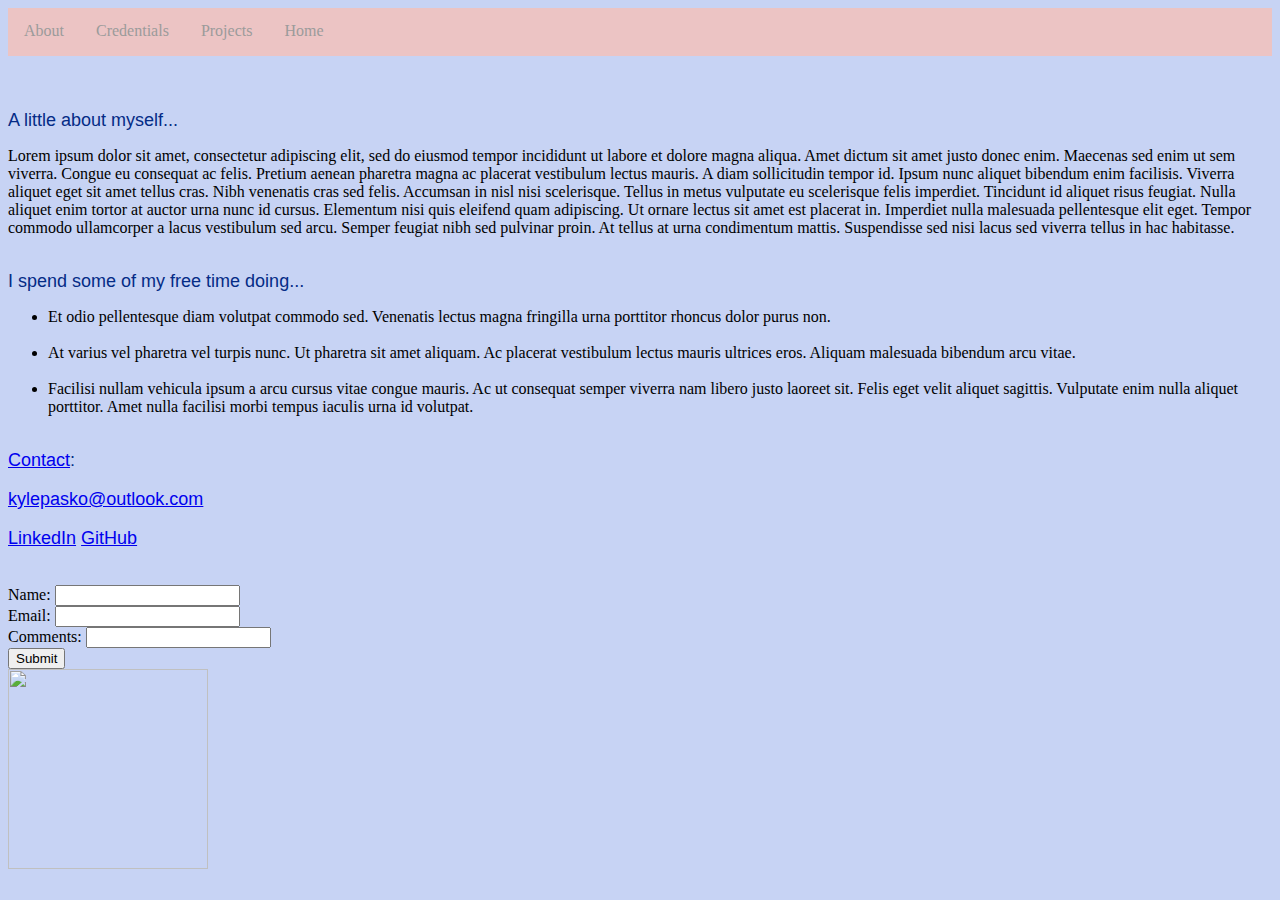
==== about me.html @ 0857c0f7 "Add files via upload" ====
<!doctype html>
<html>
<head> <!--Kyle Pasko CTI110.4138-->
<meta charset="utf-8">
<title>index</title>
<link href="css file.css" rel="stylesheet" type="text/css">
</head>

<body>
	
<nav>
<ul class="navlist">
	<li class="navlistitem"><a href="about me.html"> About</a></li>
	<li class="navlistitem"><a href="credentials.html">Credentials</a> </li>
	<li class="navlistitem"><a href="projects.html">Projects</a></li>
	<li class="navlistitem"><a href="index.html">Home</a></li>
</ul>
</nav>
<br>
<br>
<br>
	
<header> A little about myself...</header>
<p>Lorem ipsum dolor sit amet, consectetur adipiscing elit, sed do eiusmod tempor incididunt ut labore et dolore magna aliqua. Amet dictum sit amet justo donec enim. Maecenas sed enim ut sem viverra. Congue eu consequat ac felis. Pretium aenean pharetra magna ac placerat vestibulum lectus mauris. A diam sollicitudin tempor id. Ipsum nunc aliquet bibendum enim facilisis. Viverra aliquet eget sit amet tellus cras. Nibh venenatis cras sed felis. Accumsan in nisl nisi scelerisque. Tellus in metus vulputate eu scelerisque felis imperdiet. Tincidunt id aliquet risus feugiat. Nulla aliquet enim tortor at auctor urna nunc id cursus. Elementum nisi quis eleifend quam adipiscing. Ut ornare lectus sit amet est placerat in. Imperdiet nulla malesuada pellentesque elit eget. Tempor commodo ullamcorper a lacus vestibulum sed arcu. Semper feugiat nibh sed pulvinar proin. At tellus at urna condimentum mattis. Suspendisse sed nisi lacus sed viverra tellus in hac habitasse.<br>
  <br>
</p>
<header>I spend some of my free time doing...</header>
<ul>
  <li>Et odio pellentesque diam volutpat commodo sed. Venenatis lectus magna fringilla urna porttitor rhoncus dolor purus non.&nbsp;<br>
    <br>
  </li>
  <li>At varius vel pharetra vel turpis nunc. Ut pharetra sit amet aliquam. Ac placerat vestibulum lectus mauris ultrices eros. Aliquam malesuada bibendum arcu vitae.<br>
    <br>
  </li>
  <li>Facilisi nullam vehicula ipsum a arcu cursus vitae congue mauris. Ac ut consequat semper viverra nam libero justo laoreet sit. Felis eget velit aliquet sagittis. Vulputate enim nulla aliquet porttitor. Amet nulla facilisi morbi tempus iaculis urna id volutpat.</li>
</ul>
<br>

<header>
	<a href="assets/try it both ways.txt">Contact</a>:</header>
<header>
  <p>
	  <a href="#">kylepasko@outlook.com</a>&nbsp;</p>
</header>
<header>
	<a href="#">LinkedIn</a> <a href="#">GitHub</a></header><br>
<br>

<form id="Feedback" action="#" method="get" enctype="type"> 
	<label for="id1">Name:</label>
	<input name="Name" id="id1" type="text">
	<br>
	<label for="id2">Email:</label>
	<input name="Email" id="id2" type="email">
	<br>
	<label for="id3">Comments:</label>
	<input name="Comments" id="id3" type="text">
	<br>
	<input type="submit">
</form>	

<img src="assets/profile picture.jpeg" width="200" height="200" alt=""/>
</body>
</html>
---- css file.css ----
@charset "utf-8";
header {
    font-family: Gotham, "Helvetica Neue", Helvetica, Arial, sans-serif;
    font-size: large;
    color: #042B86;
}
body {
    background-color: #C7D3F4;
    height: auto;
    min-height: 100%;
    background-size: cover;
    background-repeat: no-repeat;
    background-position: center center;
    background-attachment: fixed;
    background-image: url(assets/20190604_203033.jpg);
}
nav {
    -webkit-box-shadow: 0px 0px #F7E0E1;
    box-shadow: 0px 0px #F7E0E1;
    background-color: #ECC4C4;
}
.navlist {
    margin: 0;
    padding: 0;
    list-style-type: none;
    overflow: hidden;
}
.navlistitem {
    float: left;
}
.navlistitem a {
    text-decoration: none;
    display: block;
    padding-top: 14px;
    padding-left: 16px;
    padding-right: 16px;
    padding-bottom: 16px;
    color: #9B9B9B;
}
.navlistitem a:hover {
    color: #000000;
}
.navlistitem a:active {
    color: #870406;
}
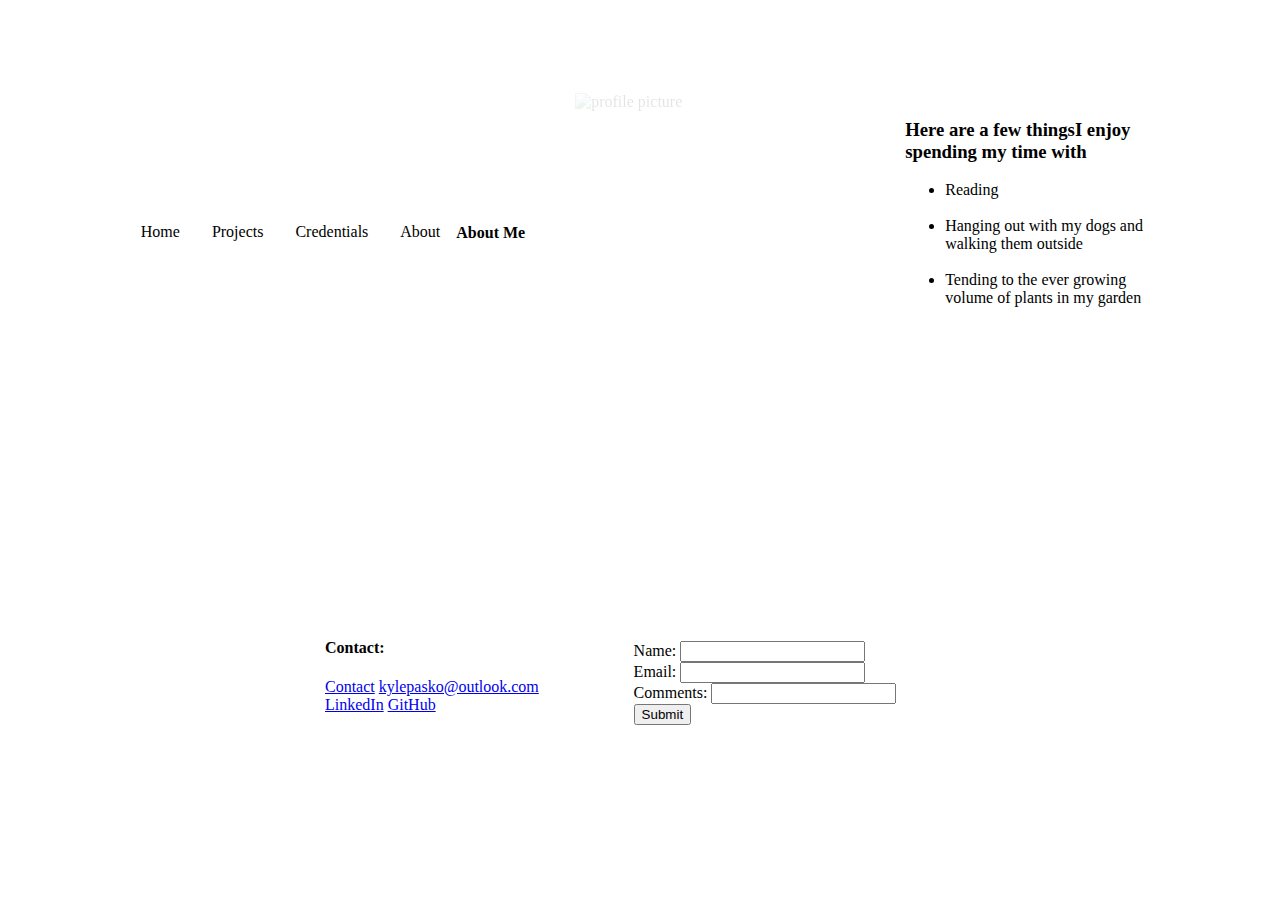
==== commit 7c4de937: "Add files via upload" ====
--- a/about me.html
+++ b/about me.html
@@ -1,64 +1,66 @@
 <!doctype html>
 <html>
-<head> <!--Kyle Pasko CTI110.4138-->
+<head>
 <meta charset="utf-8">
+<title> Card UI</title>
+<link rel="stylesheet" type="text/css" href="css file.css">
 <title>index</title>
 <link href="css file.css" rel="stylesheet" type="text/css">
 </head>
-
+	<nav>
+		<ul class="navlist">
+		<li class="navlistitem"><a href="index.html">Home</a></li>
+		<li class="navlistitem"><a href="projects.html">Projects</a></li>
+		<li class="navlistitem"><a href="credentials.html">Credentials</a> </li>
+		<li class="navlistitem"><a href="about me.html"> About</a></li>
+		</ul>
+	</nav>	
+<h4> About Me</h4>
 <body>
 	
-<nav>
-<ul class="navlist">
-	<li class="navlistitem"><a href="about me.html"> About</a></li>
-	<li class="navlistitem"><a href="credentials.html">Credentials</a> </li>
-	<li class="navlistitem"><a href="projects.html">Projects</a></li>
-	<li class="navlistitem"><a href="index.html">Home</a></li>
-</ul>
-</nav>
+	<div class="box">
+		<div class="imgBx">
+			<img src="assets/profile picture.jpeg"
+				 alt="profile picture">
+		</div>
+		<div class="content">
+			<h2> Kyle Pasko<br><span>Cybersecurity Student</span></h2>
+		</div>
+	</div>
+
+	<div class="box2"> 
+		<h3>Here are a few thingsI enjoy spending my time with</h3>
+		<p>
+		<ul>
+		<li>Reading</li>
+			<br>
+		<li>Hanging out with my dogs and walking them outside
+  		</li><br>
+		<li>Tending to the ever growing volume of plants in my garden</li><br>
+		</ul>
+		</p>
+	</div>
+	<div class="box3">
+		<h4> Contact:</h4>
+			<a href="assets/try it both ways.txt">Contact</a>
+			<a href="#">kylepasko@outlook.com</a>
+			<a href="www.linkedin.com/in/kyle-pasko">LinkedIn</a> 
+			<a href="github.com/kmpasko">GitHub</a>	 
+</div>
 <br>
-<br>
-<br>
-	
-<header> A little about myself...</header>
-<p>Lorem ipsum dolor sit amet, consectetur adipiscing elit, sed do eiusmod tempor incididunt ut labore et dolore magna aliqua. Amet dictum sit amet justo donec enim. Maecenas sed enim ut sem viverra. Congue eu consequat ac felis. Pretium aenean pharetra magna ac placerat vestibulum lectus mauris. A diam sollicitudin tempor id. Ipsum nunc aliquet bibendum enim facilisis. Viverra aliquet eget sit amet tellus cras. Nibh venenatis cras sed felis. Accumsan in nisl nisi scelerisque. Tellus in metus vulputate eu scelerisque felis imperdiet. Tincidunt id aliquet risus feugiat. Nulla aliquet enim tortor at auctor urna nunc id cursus. Elementum nisi quis eleifend quam adipiscing. Ut ornare lectus sit amet est placerat in. Imperdiet nulla malesuada pellentesque elit eget. Tempor commodo ullamcorper a lacus vestibulum sed arcu. Semper feugiat nibh sed pulvinar proin. At tellus at urna condimentum mattis. Suspendisse sed nisi lacus sed viverra tellus in hac habitasse.<br>
-  <br>
-</p>
-<header>I spend some of my free time doing...</header>
-<ul>
-  <li>Et odio pellentesque diam volutpat commodo sed. Venenatis lectus magna fringilla urna porttitor rhoncus dolor purus non.&nbsp;<br>
-    <br>
-  </li>
-  <li>At varius vel pharetra vel turpis nunc. Ut pharetra sit amet aliquam. Ac placerat vestibulum lectus mauris ultrices eros. Aliquam malesuada bibendum arcu vitae.<br>
-    <br>
-  </li>
-  <li>Facilisi nullam vehicula ipsum a arcu cursus vitae congue mauris. Ac ut consequat semper viverra nam libero justo laoreet sit. Felis eget velit aliquet sagittis. Vulputate enim nulla aliquet porttitor. Amet nulla facilisi morbi tempus iaculis urna id volutpat.</li>
-</ul>
-<br>
-
-<header>
-	<a href="assets/try it both ways.txt">Contact</a>:</header>
-<header>
-  <p>
-	  <a href="#">kylepasko@outlook.com</a>&nbsp;</p>
-</header>
-<header>
-	<a href="#">LinkedIn</a> <a href="#">GitHub</a></header><br>
-<br>
-
-<form id="Feedback" action="#" method="get" enctype="type"> 
-	<label for="id1">Name:</label>
-	<input name="Name" id="id1" type="text">
-	<br>
-	<label for="id2">Email:</label>
-	<input name="Email" id="id2" type="email">
-	<br>
-	<label for="id3">Comments:</label>
-	<input name="Comments" id="id3" type="text">
-	<br>
-	<input type="submit">
-</form>	
-
-<img src="assets/profile picture.jpeg" width="200" height="200" alt=""/>
+	<div class="form box">
+		<form id="Feedback" action="#" method="get" enctype="type"> 
+		<label for="id1">Name:</label>
+		<input name="Name" id="id1" type="text">
+		<br>
+		<label for="id2">Email:</label>
+		<input name="Email" id="id2" type="email">
+		<br>
+		<label for="id3">Comments:</label>
+		<input name="Comments" id="id3" type="text">
+		<br>
+		<input type="submit">
+		</form>	
+		</div>
 </body>
 </html>
--- a/css file.css
+++ b/css file.css
@@ -1,11 +1,12 @@
 @charset "utf-8";
-header {
+header 
+{
     font-family: Gotham, "Helvetica Neue", Helvetica, Arial, sans-serif;
     font-size: large;
     color: #042B86;
 }
-body {
-    background-color: #C7D3F4;
+body 
+{
     height: auto;
     min-height: 100%;
     background-size: cover;
@@ -14,18 +15,20 @@
     background-attachment: fixed;
     background-image: url(assets/20190604_203033.jpg);
 }
-nav {
-    -webkit-box-shadow: 0px 0px #F7E0E1;
-    box-shadow: 0px 0px #F7E0E1;
-    background-color: #ECC4C4;
+nav 
+{
+    -webkit-box-shadow: 0px 0px #FFFFFF;
+    box-shadow: 0px 0px #FFFFFF;
 }
-.navlist {
+.navlist 
+{
     margin: 0;
     padding: 0;
     list-style-type: none;
     overflow: hidden;
 }
-.navlistitem {
+.navlistitem 
+{
     float: left;
 }
 .navlistitem a {
@@ -35,11 +38,137 @@
     padding-left: 16px;
     padding-right: 16px;
     padding-bottom: 16px;
-    color: #9B9B9B;
-}
-.navlistitem a:hover {
     color: #000000;
 }
-.navlistitem a:active {
+.navlistitem a:hover 
+{
+    color: #000000;
+}
+.navlistitem a:active 
+{
     color: #870406;
 }
+body
+{
+	display: flex;
+	justify-content: center;
+	align-items: center;
+	flex-wrap: wrap;
+	min-height: 100vh;
+}
+.box {
+	position: relative;
+	width: 300px;
+	height: 300px;
+	display: flex;
+	justify-content: center;
+	align-items: center;
+	margin: 40px;
+	transition: 0.5s;}
+.box:hover
+{
+	height: 400px;
+}
+.box .imgBx
+{
+	position: absolute;
+	top: 0;
+	left: 0;
+	width: 100%;
+	height: 100%;
+	padding: 10px;
+	box-sizing: border-box;
+}
+.box .imgBx img
+{
+	max-width: 100%;
+	opacity: 0.1;
+	transition: 0.5s;
+	
+}
+.box:hover .imgBx img
+{
+	opacity: 1;
+	
+}
+.box:before
+{
+	content: '';
+	postion: absolute;
+	top: -2px;
+	left: -2px;
+	right: -2px;
+	bottom: -2px;
+	background: #fff;
+	z-index: -1;
+}
+.box:after
+{
+	content: '';
+	postion: absolute;
+	top: -2px;
+	left: -2px;
+	right: -2px;
+	bottom: -2px;
+	background: #fff;
+	z-index: -2;
+	filter: blur(40px);
+}
+.box .content
+{
+	position: absolute;
+	bottom: 0;
+	left: 10px;
+	right: 10px;
+	bottom: 10px;
+	height: 90px;
+	background: rgba(0,0,0,0.4);
+	display: flex;
+	justify-content: center;
+	align-items: center;
+	text-align: center;
+	opacity: 0;
+	transition: 0.5s;
+}
+.box:hover .content
+{
+	opacity: 1;
+}
+.box .content h2
+{
+	font-size: 20px;
+	color: #fff;
+	font-weight: 500;
+	line-height: 20px;
+	letter-spacing: 1px;
+}
+.box .content h2 span
+{
+	font-size: 14px;
+	color: #fff;
+	font-weight: 200;
+	letter-spacing: 2px;
+}
+.box2
+{
+    -webkit-box-shadow: 0px 0px #5A9AB9;
+    box-shadow: 0px 0px #5A9AB9;
+	background-repeat:no-repeat;
+	background-position:left bottom;
+	margin-bottom: 10px;
+	padding: 0 0 15px;
+	width: 250px;
+}
+.box3
+{
+   -webkit-box-shadow: 0px 0px #5A9AB9;
+    box-shadow: 0px 0px #5A9AB9;
+	background-repeat:no-repeat;
+	background-position:left bottom;
+	margin-bottom: 20px;
+	padding: 0 0 15px;
+	width: 250px;
+}
+.form .box {
+	
+}
--- a/css file.css
+++ b/css file.css
@@ -1,11 +1,12 @@
 @charset "utf-8";
-header {
+header 
+{
     font-family: Gotham, "Helvetica Neue", Helvetica, Arial, sans-serif;
     font-size: large;
     color: #042B86;
 }
-body {
-    background-color: #C7D3F4;
+body 
+{
     height: auto;
     min-height: 100%;
     background-size: cover;
@@ -14,18 +15,20 @@
     background-attachment: fixed;
     background-image: url(assets/20190604_203033.jpg);
 }
-nav {
-    -webkit-box-shadow: 0px 0px #F7E0E1;
-    box-shadow: 0px 0px #F7E0E1;
-    background-color: #ECC4C4;
+nav 
+{
+    -webkit-box-shadow: 0px 0px #FFFFFF;
+    box-shadow: 0px 0px #FFFFFF;
 }
-.navlist {
+.navlist 
+{
     margin: 0;
     padding: 0;
     list-style-type: none;
     overflow: hidden;
 }
-.navlistitem {
+.navlistitem 
+{
     float: left;
 }
 .navlistitem a {
@@ -35,11 +38,137 @@
     padding-left: 16px;
     padding-right: 16px;
     padding-bottom: 16px;
-    color: #9B9B9B;
-}
-.navlistitem a:hover {
     color: #000000;
 }
-.navlistitem a:active {
+.navlistitem a:hover 
+{
+    color: #000000;
+}
+.navlistitem a:active 
+{
     color: #870406;
 }
+body
+{
+	display: flex;
+	justify-content: center;
+	align-items: center;
+	flex-wrap: wrap;
+	min-height: 100vh;
+}
+.box {
+	position: relative;
+	width: 300px;
+	height: 300px;
+	display: flex;
+	justify-content: center;
+	align-items: center;
+	margin: 40px;
+	transition: 0.5s;}
+.box:hover
+{
+	height: 400px;
+}
+.box .imgBx
+{
+	position: absolute;
+	top: 0;
+	left: 0;
+	width: 100%;
+	height: 100%;
+	padding: 10px;
+	box-sizing: border-box;
+}
+.box .imgBx img
+{
+	max-width: 100%;
+	opacity: 0.1;
+	transition: 0.5s;
+	
+}
+.box:hover .imgBx img
+{
+	opacity: 1;
+	
+}
+.box:before
+{
+	content: '';
+	postion: absolute;
+	top: -2px;
+	left: -2px;
+	right: -2px;
+	bottom: -2px;
+	background: #fff;
+	z-index: -1;
+}
+.box:after
+{
+	content: '';
+	postion: absolute;
+	top: -2px;
+	left: -2px;
+	right: -2px;
+	bottom: -2px;
+	background: #fff;
+	z-index: -2;
+	filter: blur(40px);
+}
+.box .content
+{
+	position: absolute;
+	bottom: 0;
+	left: 10px;
+	right: 10px;
+	bottom: 10px;
+	height: 90px;
+	background: rgba(0,0,0,0.4);
+	display: flex;
+	justify-content: center;
+	align-items: center;
+	text-align: center;
+	opacity: 0;
+	transition: 0.5s;
+}
+.box:hover .content
+{
+	opacity: 1;
+}
+.box .content h2
+{
+	font-size: 20px;
+	color: #fff;
+	font-weight: 500;
+	line-height: 20px;
+	letter-spacing: 1px;
+}
+.box .content h2 span
+{
+	font-size: 14px;
+	color: #fff;
+	font-weight: 200;
+	letter-spacing: 2px;
+}
+.box2
+{
+    -webkit-box-shadow: 0px 0px #5A9AB9;
+    box-shadow: 0px 0px #5A9AB9;
+	background-repeat:no-repeat;
+	background-position:left bottom;
+	margin-bottom: 10px;
+	padding: 0 0 15px;
+	width: 250px;
+}
+.box3
+{
+   -webkit-box-shadow: 0px 0px #5A9AB9;
+    box-shadow: 0px 0px #5A9AB9;
+	background-repeat:no-repeat;
+	background-position:left bottom;
+	margin-bottom: 20px;
+	padding: 0 0 15px;
+	width: 250px;
+}
+.form .box {
+	
+}
